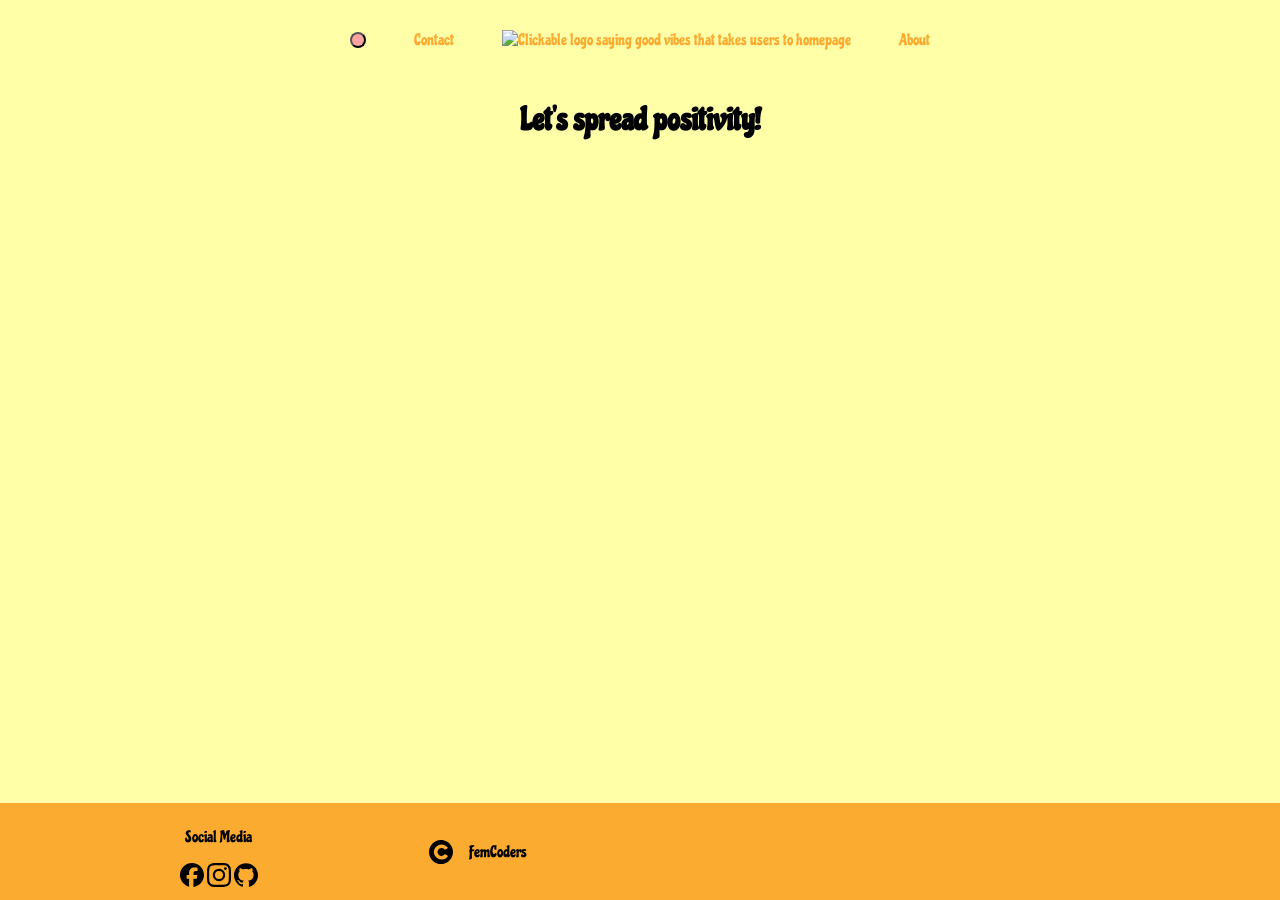
==== index.html @ 2268e283 "Merge pull request #24 from jenhangso/main Fix av sökvägar & footer/header" ====
<!DOCTYPE html>
<html lang="en">
<head>
    <meta charset="UTF-8">
    <meta name="viewport" content="width=device-width, initial-scale=1.0">
    <link rel="stylesheet" href="./style/main.css">
    <!-- <link rel="favicon" href="" type="image/"> -->
     <script src="./modules/api.js" type="module"></script>
     <script src="./modules/buttons.js" type="module"></script>
    <title>Good Vibes</title>
</head>
<body>
    <header>
        <nav class="desktop-nav">
            <button class="dark-mode"></button>
            <a href="./contact.html">Contact</a>
            <a href="./index.html"><img class="logo" src="./img/logo.png" alt="Clickable logo saying good vibes that takes users to homepage"></a>
            <a href="./about.html">About</a>
        </nav>
        
        <nav class="mobile-nav">
            <a href="./index.html"><img class="logo" src="./img/logo.png" alt="Clickable logo saying good vibes that takes users to homepage"></a>
            <button class="dark-mode"></button>
            <button class="dropdown-btn">
                <svg xmlns="http://www.w3.org/2000/svg" height="2rem" viewBox="0 -960 960 960" width="2rem" fill="#1f1f1f"><path d="M120-240v-80h720v80H120Zm0-200v-80h720v80H120Zm0-200v-80h720v80H120Z"/></svg>
            </button>

             <div class="dropdown-content">
                <a href="./about.html">About</a>
                <a href="./contact.html">Contact</a>
            </div>
        </nav>
    </header>

    <main>
        <h1>Let's spread positivity!</h1>
    </main>

    <footer>
        <section>
            <p>Social Media</p>
            <article id="foot-sec1">
                <svg role="img" viewBox="0 0 24 24" xmlns="http://www.w3.org/2000/svg" id="Facebook--Streamline-Simple-Icons" height="24" width="24">
                <desc>
                    Facebook Streamline Icon: https://streamlinehq.com
                </desc>
                <title>Facebook</title>
                <path d="M9.101 23.691v-7.98H6.627v-3.667h2.474v-1.58c0 -4.085 1.848 -5.978 5.858 -5.978 0.401 0 0.955 0.042 1.468 0.103a8.68 8.68 0 0 1 1.141 0.195v3.325a8.623 8.623 0 0 0 -0.653 -0.036 26.805 26.805 0 0 0 -0.733 -0.009c-0.707 0 -1.259 0.096 -1.675 0.309a1.686 1.686 0 0 0 -0.679 0.622c-0.258 0.42 -0.374 0.995 -0.374 1.752v1.297h3.919l-0.386 2.103 -0.287 1.564h-3.246v8.245C19.396 23.238 24 18.179 24 12.044c0 -6.627 -5.373 -12 -12 -12s-12 5.373 -12 12c0 5.628 3.874 10.35 9.101 11.647Z" fill="#000000" stroke-width="1"></path>
                </svg>

                <svg role="img" viewBox="0 0 24 24" xmlns="http://www.w3.org/2000/svg" id="Instagram--Streamline-Simple-Icons" height="24" width="24">
                <desc>
                    Instagram Streamline Icon: https://streamlinehq.com
                </desc>
                <title>Instagram</title>
                <path d="M7.0301 0.084c-1.2768 0.0602 -2.1487 0.264 -2.911 0.5634 -0.7888 0.3075 -1.4575 0.72 -2.1228 1.3877 -0.6652 0.6677 -1.075 1.3368 -1.3802 2.127 -0.2954 0.7638 -0.4956 1.6365 -0.552 2.914 -0.0564 1.2775 -0.0689 1.6882 -0.0626 4.947 0.0062 3.2586 0.0206 3.6671 0.0825 4.9473 0.061 1.2765 0.264 2.1482 0.5635 2.9107 0.308 0.7889 0.72 1.4573 1.388 2.1228 0.6679 0.6655 1.3365 1.0743 2.1285 1.38 0.7632 0.295 1.6361 0.4961 2.9134 0.552 1.2773 0.056 1.6884 0.069 4.9462 0.0627 3.2578 -0.0062 3.668 -0.0207 4.9478 -0.0814 1.28 -0.0607 2.147 -0.2652 2.9098 -0.5633 0.7889 -0.3086 1.4578 -0.72 2.1228 -1.3881 0.665 -0.6682 1.0745 -1.3378 1.3795 -2.1284 0.2957 -0.7632 0.4966 -1.636 0.552 -2.9124 0.056 -1.2809 0.0692 -1.6898 0.063 -4.948 -0.0063 -3.2583 -0.021 -3.6668 -0.0817 -4.9465 -0.0607 -1.2797 -0.264 -2.1487 -0.5633 -2.9117 -0.3084 -0.7889 -0.72 -1.4568 -1.3876 -2.1228C21.2982 1.33 20.628 0.9208 19.8378 0.6165 19.074 0.321 18.2017 0.1197 16.9244 0.0645 15.6471 0.0093 15.236 -0.005 11.977 0.0014 8.718 0.0076 8.31 0.0215 7.0301 0.0839m0.1402 21.6932c-1.17 -0.0509 -1.8053 -0.2453 -2.2287 -0.408 -0.5606 -0.216 -0.96 -0.4771 -1.3819 -0.895 -0.422 -0.4178 -0.6811 -0.8186 -0.9 -1.378 -0.1644 -0.4234 -0.3624 -1.058 -0.4171 -2.228 -0.0595 -1.2645 -0.072 -1.6442 -0.079 -4.848 -0.007 -3.2037 0.0053 -3.583 0.0607 -4.848 0.05 -1.169 0.2456 -1.805 0.408 -2.2282 0.216 -0.5613 0.4762 -0.96 0.895 -1.3816 0.4188 -0.4217 0.8184 -0.6814 1.3783 -0.9003 0.423 -0.1651 1.0575 -0.3614 2.227 -0.4171 1.2655 -0.06 1.6447 -0.072 4.848 -0.079 3.2033 -0.007 3.5835 0.005 4.8495 0.0608 1.169 0.0508 1.8053 0.2445 2.228 0.408 0.5608 0.216 0.96 0.4754 1.3816 0.895 0.4217 0.4194 0.6816 0.8176 0.9005 1.3787 0.1653 0.4217 0.3617 1.056 0.4169 2.2263 0.0602 1.2655 0.0739 1.645 0.0796 4.848 0.0058 3.203 -0.0055 3.5834 -0.061 4.848 -0.051 1.17 -0.245 1.8055 -0.408 2.2294 -0.216 0.5604 -0.4763 0.96 -0.8954 1.3814 -0.419 0.4215 -0.8181 0.6811 -1.3783 0.9 -0.4224 0.1649 -1.0577 0.3617 -2.2262 0.4174 -1.2656 0.0595 -1.6448 0.072 -4.8493 0.079 -3.2045 0.007 -3.5825 -0.006 -4.848 -0.0608M16.953 5.5864A1.44 1.44 0 1 0 18.39 4.144a1.44 1.44 0 0 0 -1.437 1.4424M5.8385 12.012c0.0067 3.4032 2.7706 6.1557 6.173 6.1493 3.4026 -0.0065 6.157 -2.7701 6.1506 -6.1733 -0.0065 -3.4032 -2.771 -6.1565 -6.174 -6.1498 -3.403 0.0067 -6.156 2.771 -6.1496 6.1738M8 12.0077a4 4 0 1 1 4.008 3.9921A3.9996 3.9996 0 0 1 8 12.0077" fill="#000000" stroke-width="1"></path>
                </svg>

                <svg role="img" viewBox="0 0 24 24" xmlns="http://www.w3.org/2000/svg" id="Github--Streamline-Simple-Icons" height="24" width="24">
                <desc>
                    Github Streamline Icon: https://streamlinehq.com
                </desc>
                <title>GitHub</title>
                <path d="M12 0.297c-6.63 0 -12 5.373 -12 12 0 5.303 3.438 9.8 8.205 11.385 0.6 0.113 0.82 -0.258 0.82 -0.577 0 -0.285 -0.01 -1.04 -0.015 -2.04 -3.338 0.724 -4.042 -1.61 -4.042 -1.61C4.422 18.07 3.633 17.7 3.633 17.7c-1.087 -0.744 0.084 -0.729 0.084 -0.729 1.205 0.084 1.838 1.236 1.838 1.236 1.07 1.835 2.809 1.305 3.495 0.998 0.108 -0.776 0.417 -1.305 0.76 -1.605 -2.665 -0.3 -5.466 -1.332 -5.466 -5.93 0 -1.31 0.465 -2.38 1.235 -3.22 -0.135 -0.303 -0.54 -1.523 0.105 -3.176 0 0 1.005 -0.322 3.3 1.23 0.96 -0.267 1.98 -0.399 3 -0.405 1.02 0.006 2.04 0.138 3 0.405 2.28 -1.552 3.285 -1.23 3.285 -1.23 0.645 1.653 0.24 2.873 0.12 3.176 0.765 0.84 1.23 1.91 1.23 3.22 0 4.61 -2.805 5.625 -5.475 5.92 0.42 0.36 0.81 1.096 0.81 2.22 0 1.606 -0.015 2.896 -0.015 3.286 0 0.315 0.21 0.69 0.825 0.57C20.565 22.092 24 17.592 24 12.297c0 -6.627 -5.373 -12 -12 -12" fill="#000000" stroke-width="1"></path>
                </svg>
            </article>
        </section>

        <section id="foot-sec2">
            <svg role="img" viewBox="0 0 24 24" xmlns="http://www.w3.org/2000/svg" id="Coursera--Streamline-Simple-Icons" height="24" width="24">
            <desc>
                Coursera Streamline Icon: https://streamlinehq.com
            </desc>
            <title>Coursera</title>
            <path d="M11.374 23.977c-4.183 -0.21 -8.006 -2.626 -9.959 -6.347 -2.097 -3.858 -1.871 -8.864 0.732 -12.454C4.748 1.338 9.497 -0.698 14.281 0.23c4.583 0.857 8.351 4.494 9.358 8.911 1.122 4.344 -0.423 9.173 -3.925 12.04 -2.289 1.953 -5.295 2.956 -8.34 2.797zm7.705 -8.05a588.737 588.737 0 0 0 -3.171 -1.887c-0.903 1.483 -2.885 2.248 -4.57 1.665 -2.024 -0.639 -3.394 -2.987 -2.488 -5.134 0.801 -2.009 2.79 -2.707 4.357 -2.464a4.19 4.19 0 0 1 2.623 1.669c1.077 -0.631 2.128 -1.218 3.173 -1.855 -2.03 -3.118 -6.151 -4.294 -9.656 -2.754 -3.13 1.423 -4.89 4.68 -4.388 7.919 0.54 3.598 3.73 6.486 7.716 6.404a7.664 7.664 0 0 0 6.404 -3.563z" fill="#000000" stroke-width="1"></path>
            </svg>
            <p>FemCoders</p>
        </section>
        <section id="foot-sec3">

        </section>
    </footer>
</body>
</html>
---- style/main.css ----
@import url('https://fonts.googleapis.com/css2?family=Chicle&display=swap');

:root {
  --primary-bg: #fcf6bd;
  --secondary: #ff99c8;
  --white: #fffef1;
  --peach: #fcab31;
}

body {
    margin: 0;
    padding: 0;
    display: flex;
    flex-direction: column;
    background-color: #ffffa8;
    color: black;
    min-height: 100vh;
    font-family: chicle;
    text-align: center;
}

header {
    padding: 0.5rem;
    display: flex;
    flex-direction: row;
    height: 3rem;
}

main {
    flex: 1;
}

.logo {
    width: 16rem;
}

/* Navigation Bar */
.desktop-nav {
    display: none;
}

a {
    text-decoration: none;
    color: var(--peach);
}

/* Dropdown menu */
.mobile-nav {
    width: 100%;
    display: flex;
    flex-direction: row;
    justify-content: space-between;
    align-items: center;
    position: relative;
}

.dropdown-btn {
    background: none;
    border: none;
    display: flex;
    align-items: center;
}

.dropdown-content {
    display: none;
    position: absolute;
    right: 0;
    top: 100%;
    min-width: 6rem;
    gap: 0.5rem;
    padding: 0.5rem;
    background-color: var(--white);
    z-index: 1000;
}

.dropdown-content.active {
    display: flex !important;
    flex-direction: column;
    align-items: center;
}

/* Main title */
.page-title {
    margin: 0;
    display: flex;
    align-self: center;
}

/* Footer */
footer {
    padding: 0.5rem;
    background-color: var(--peach);
    display: grid;
    grid-template-columns: 1fr 1fr 1fr;
}

#foot-sec2 {
    display: flex;
    flex-direction: row;
    align-items: center;
    gap: 1rem;
}

/* bara la style för att se var darkmode knappen ska vara */
.dark-mode {
    background-color: rgb(255, 162, 162);
    width: 1rem;
    height: 1rem;
    border-radius: 2rem;
}






/* Breakpoint tablet */
@media (min-width: 768px) {




    
}


/* Breakpoint desktop */
@media (min-width: 1024px) {
    header {
        justify-content: center;
        padding: 1rem;
    }

    .logo {
        width: 25rem;
    }

    .desktop-nav {
        width: 100%;
        display: flex;
        flex-direction: row;
        justify-content: center;
        align-items: center;
        gap: 3rem;
    }

    .desktop-nav a:hover {
        font-size: 1.2rem;
        color: var(--secondary);
    }

    .mobile-nav {
        display: none !important;
    }
}
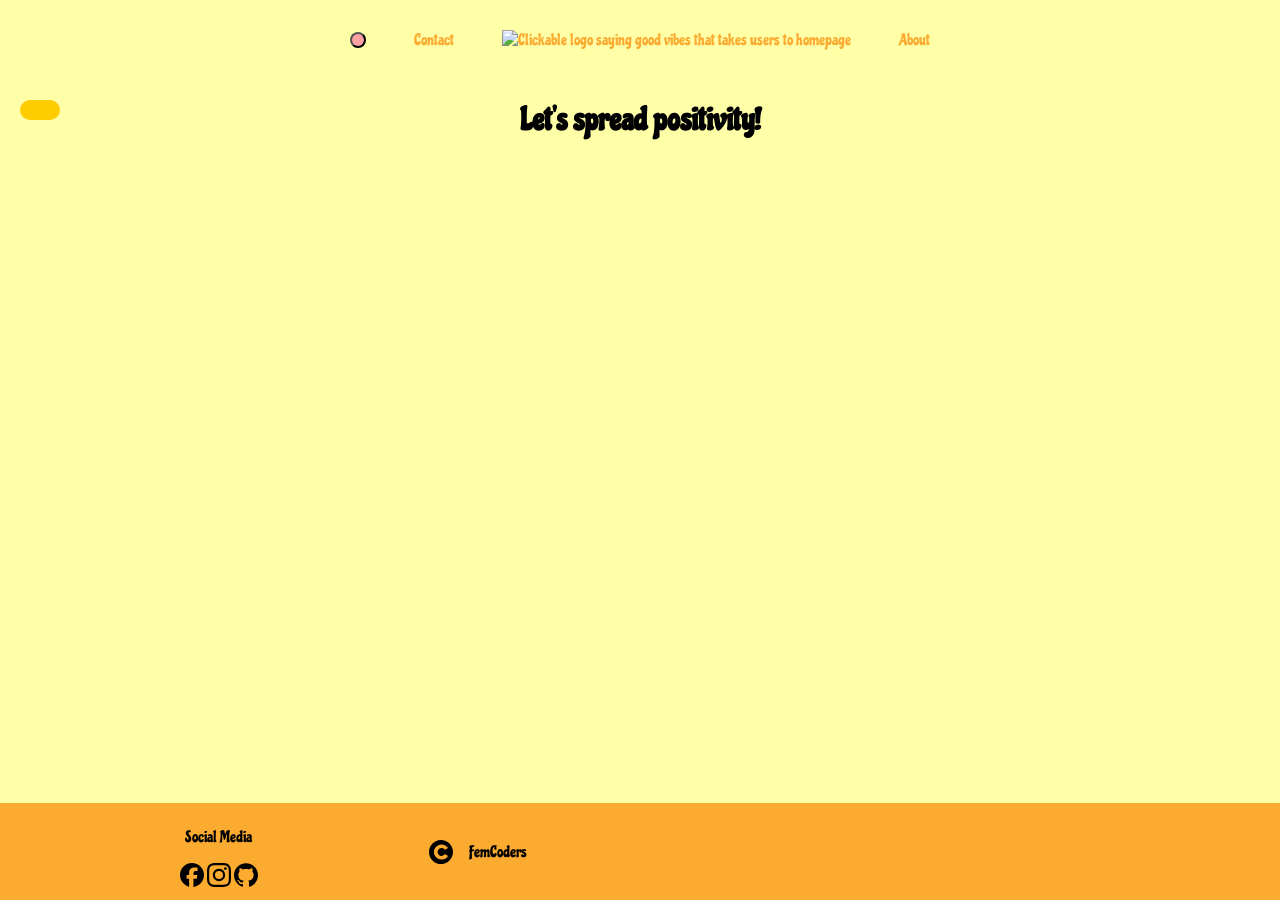
==== commit b868e11e: "Merge branch 'main' into mainpage-knapp-för-att-öppna-card-där-man-skriver-in-text-input" ====
--- a/index.html
+++ b/index.html
@@ -34,6 +34,15 @@
 
     <main>
         <h1>Let's spread positivity!</h1>
+        <button id="openCard" class="left-btn"></button>
+    <div id="card" class="hidden">
+    <form id="msgForm">
+        <input type="text" id="messageInput" placeholder="Write something positive..." required>
+        <button type="submit">Send</button>
+    </form>
+    </div>
+
+    <section id="messages"></section>
     </main>
 
     <footer>
@@ -80,5 +89,6 @@
 
         </section>
     </footer>
+     <script src="./modules/api.js" type="module"></script>
 </body>
 </html>
--- a/style/main.css
+++ b/style/main.css
@@ -86,6 +86,54 @@
     align-self: center;
 }
 
+/* vänster-knapp */
+.left-btn {
+    position: fixed;
+    top: 100px;  
+    left: 20px; 
+    padding: 10px 20px;
+    border-radius: 10px;
+    background-color: #ffcc00;
+    border: none;
+    cursor: pointer;
+    font-weight: bold;
+}
+
+/* card/formulär */
+#card {
+    position: fixed;
+    top: 150px; /* precis under knappen */
+    left: 20px;
+    background-color: white;
+    padding: 15px;
+    border-radius: 10px;
+    box-shadow: 0 4px 8px rgba(0,0,0,0.2);
+    width: 250px;
+}
+
+.hidden {
+    display: none;
+}
+
+#card input {
+    width: 100%;
+    padding: 8px;
+    margin-bottom: 10px;
+    padding-left: 10px;
+    border-radius: 3px;
+    border: 1px solid #ccc;
+}
+
+#card button {
+    width: 100%;
+    padding: 8px;
+    background-color: #1f8ef1;
+    color: white;
+    border: none;
+    border-radius: 5px;
+    cursor: pointer;
+}
+
 /* Footer */
 footer {
     padding: 0.5rem;
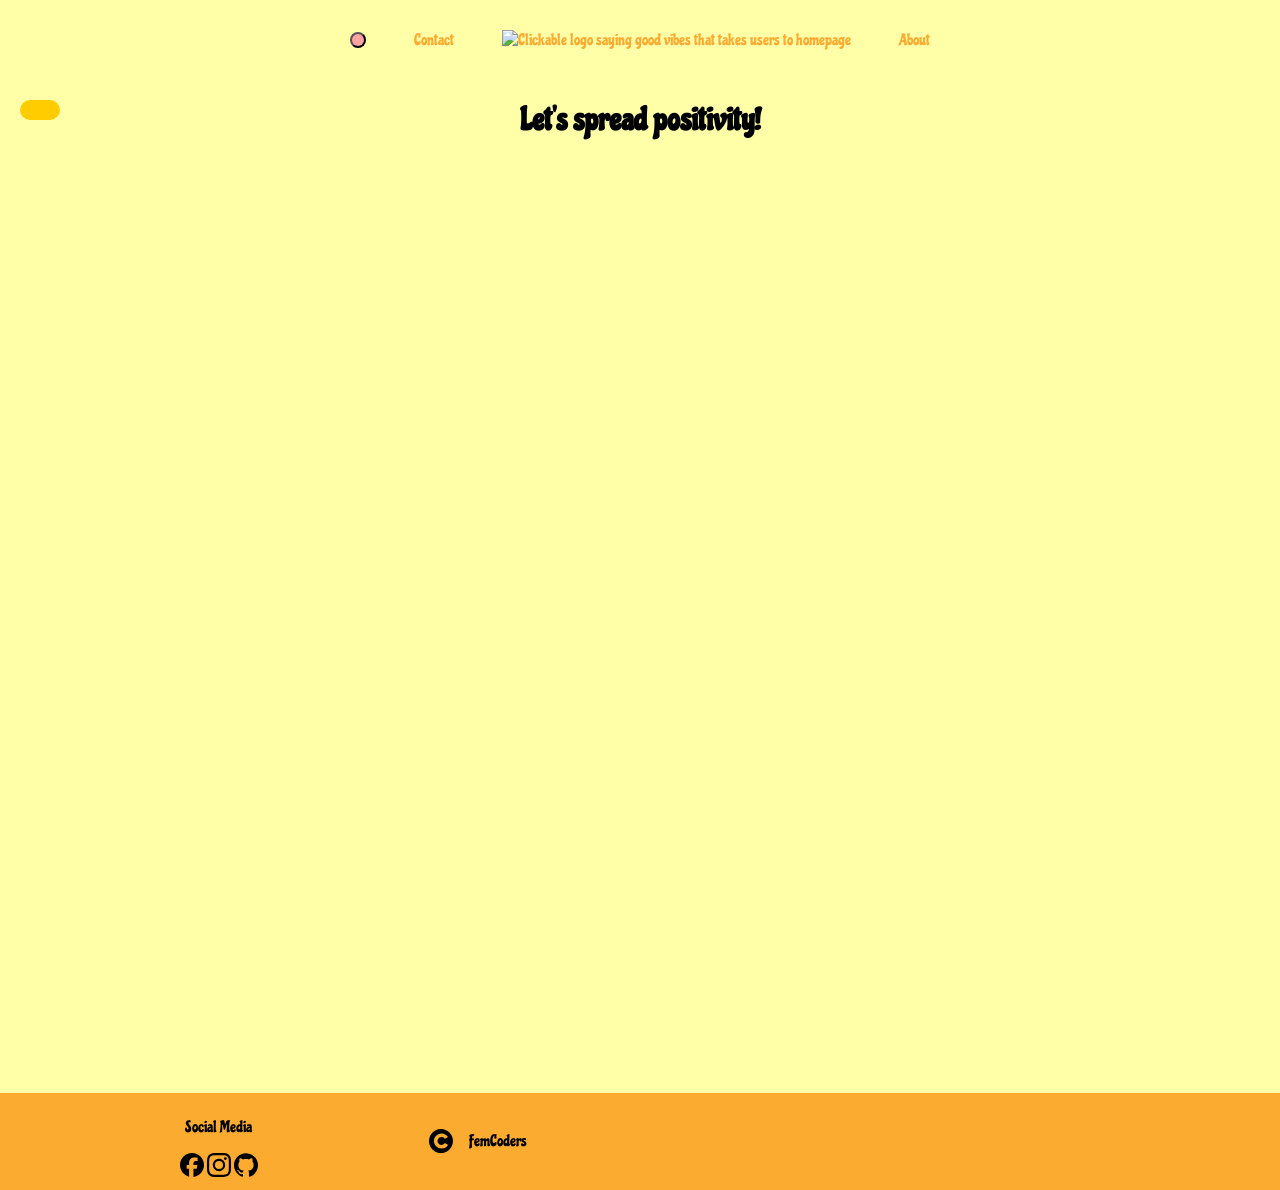
==== commit 9fd77174: "Merge pull request #27 from jenhangso/jennys-code Display av meddelande" ====
--- a/index.html
+++ b/index.html
@@ -4,6 +4,7 @@
     <meta charset="UTF-8">
     <meta name="viewport" content="width=device-width, initial-scale=1.0">
     <link rel="stylesheet" href="./style/main.css">
+    <link rel="stylesheet" href="./style/home.css">
     <!-- <link rel="favicon" href="" type="image/"> -->
      <script src="./modules/api.js" type="module"></script>
      <script src="./modules/buttons.js" type="module"></script>
@@ -12,7 +13,7 @@
 <body>
     <header>
         <nav class="desktop-nav">
-            <button class="dark-mode"></button>
+            <button class="dark-mode" aria-label="Button to toggle dark-mode"></button>
             <a href="./contact.html">Contact</a>
             <a href="./index.html"><img class="logo" src="./img/logo.png" alt="Clickable logo saying good vibes that takes users to homepage"></a>
             <a href="./about.html">About</a>
@@ -35,12 +36,15 @@
     <main>
         <h1>Let's spread positivity!</h1>
         <button id="openCard" class="left-btn"></button>
-    <div id="card" class="hidden">
-    <form id="msgForm">
-        <input type="text" id="messageInput" placeholder="Write something positive..." required>
-        <button type="submit">Send</button>
-    </form>
-    </div>
+
+        <div id="card" class="hidden">
+        <form id="msgForm">
+            <input type="text" id="messageInput" maxlength="120" placeholder="Write something positive..." required>
+            <button type="submit">Send</button>
+        </form>
+        </div>
+
+    <section id="messages-display"></section>
 
     <section id="messages"></section>
     </main>
--- a/style/main.css
+++ b/style/main.css
@@ -109,6 +109,7 @@
     border-radius: 10px;
     box-shadow: 0 4px 8px rgba(0,0,0,0.2);
     width: 250px;
+    z-index: 1000;
 }
 
 .hidden {
@@ -132,6 +133,7 @@
     border: none;
     border-radius: 5px;
     cursor: pointer;
+    z-index: 1000;
 }
 
 /* Footer */
--- a/style/home.css
+++ b/style/home.css
@@ -0,0 +1,96 @@
+#messages-display {
+    display: flex;
+    flex-wrap: wrap;
+    gap: 1rem;
+    padding: 1rem;
+    justify-content: center;
+    min-height: 100dvh;
+    justify-content: center; 
+    align-items: flex-start;
+}
+
+.post-it {
+    background-color: #fcd7ff;
+    width: calc(50% - 0.5rem);
+    aspect-ratio: 1/1;
+
+    padding: 1rem;
+    position: relative;
+    display: flex;
+    align-items: center;
+    justify-content: center;
+    box-shadow: 0.2rem 0.2rem 0.5rem rgba(0, 0, 0, 0.1);
+    transform: rotate(-1.5deg);
+    font-size: 0.9rem;
+    word-break: break-word;
+    overflow: hidden;
+    padding-bottom: 1.5rem;
+}
+
+.post-it::after {
+    content: "";
+    position: absolute;
+    bottom: 0;
+    right: 0;
+    width: 1.5rem;
+    height: 1.5rem;
+    background: linear-gradient(135deg, transparent 50%, rgba(0, 0, 0, 0.08) 50%, rgba(0, 0, 0, 0.15) 100%);
+}
+
+@keyframes pop-in {
+    0% { 
+        transform: scale(0) rotate(0deg); 
+        opacity: 0; 
+    }
+    70% { 
+        transform: scale(1.1) rotate(-2deg);
+    }
+    100% { 
+        transform: scale(1) rotate(-1.5deg); 
+        opacity: 1; 
+    }
+}
+
+.post-it.new-post {
+    animation: pop-in 1s cubic-bezier(0.175, 0.885, 0.32, 1.275) forwards;
+}
+
+.time-stamp {
+    position: absolute;
+    bottom: 0.5rem;
+    left: 0.8rem;
+    font-size: 0.7rem;
+    color: rgba(0, 0, 0, 0.4);
+    font-family: sans-serif;
+}
+
+.like-btn {
+    position: absolute;
+    bottom: 8px;
+    right: 10px;
+    background: white;
+    border: 1px solid #ddd;
+    border-radius: 20px;
+    padding: 2px 8px;
+    font-size: 0.8rem;
+    cursor: pointer;
+    transition: transform 0.1s;
+    box-shadow: 0 2px 4px rgba(0,0,0,0.1);
+}
+
+.like-btn:active {
+    transform: scale(1.3);
+}
+
+.like-btn span {
+    font-weight: bold;
+    margin-left: 0.2rem;
+}
+
+/* Breakpoint desktop */
+@media (min-width: 1024px) {
+    .post-it {
+        width: 12rem;
+        font-size: 1.1rem;
+    }
+}
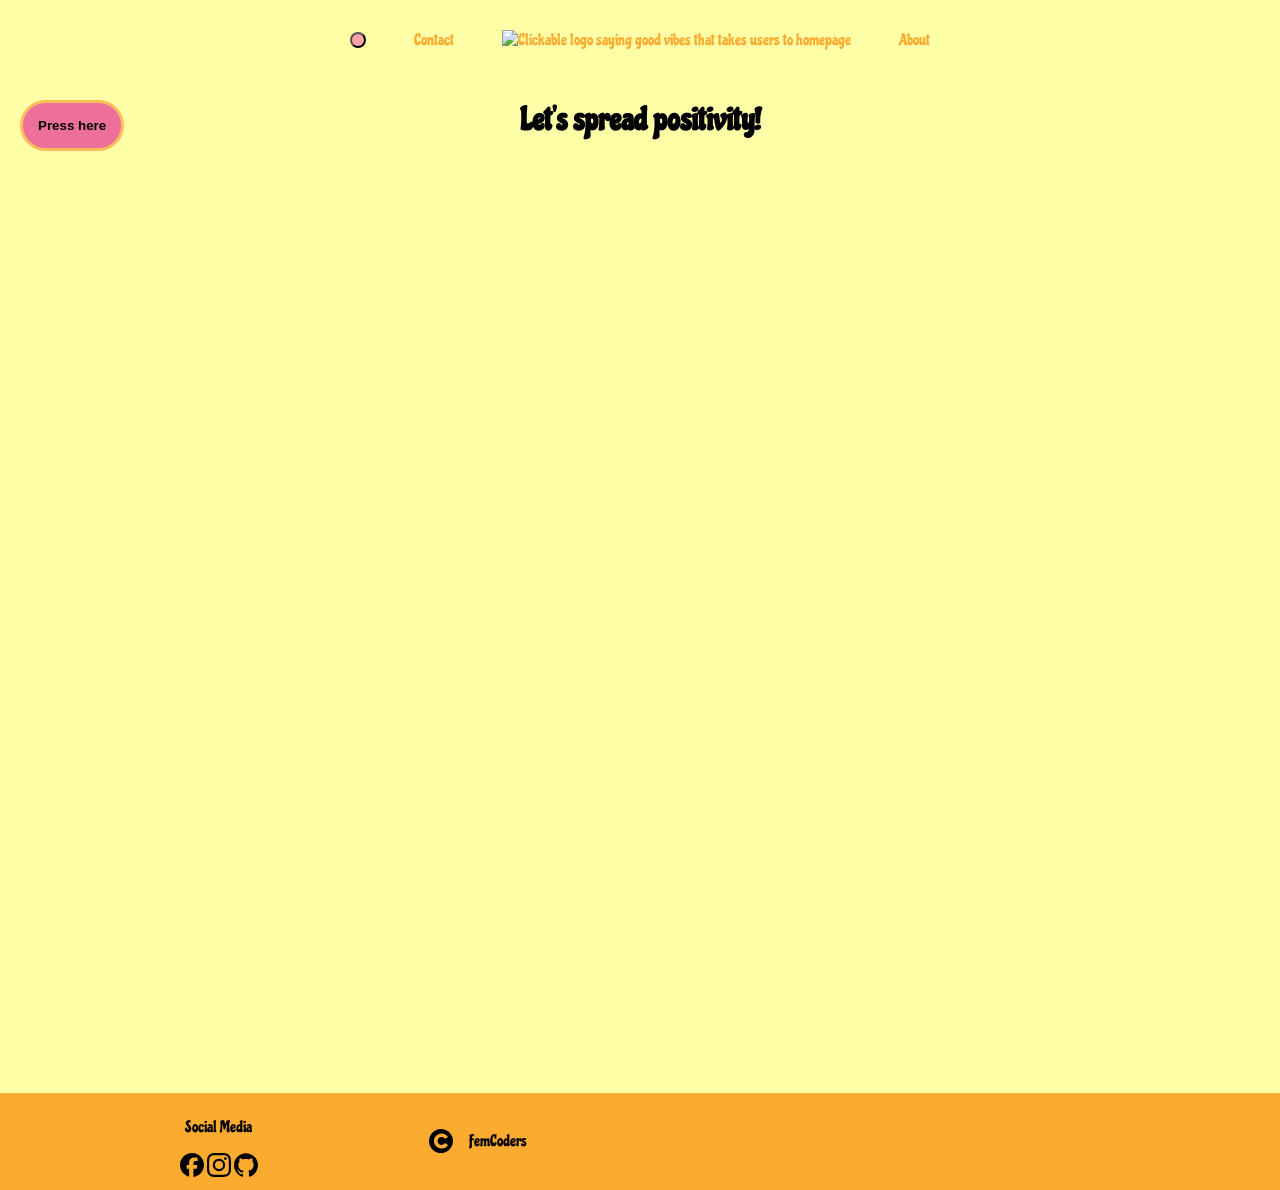
==== commit b2daaa6a: "html, css & js för guidelines card" ====
--- a/index.html
+++ b/index.html
@@ -1,98 +1,218 @@
-<!DOCTYPE html>
+<!doctype html>
 <html lang="en">
-<head>
-    <meta charset="UTF-8">
-    <meta name="viewport" content="width=device-width, initial-scale=1.0">
-    <link rel="stylesheet" href="./style/main.css">
-    <link rel="stylesheet" href="./style/home.css">
+  <head>
+    <meta charset="UTF-8" />
+    <meta name="viewport" content="width=device-width, initial-scale=1.0" />
+    <link rel="stylesheet" href="./style/main.css" />
+    <link rel="stylesheet" href="./style/home.css" />
     <!-- <link rel="favicon" href="" type="image/"> -->
-     <script src="./modules/api.js" type="module"></script>
-     <script src="./modules/buttons.js" type="module"></script>
+    <script src="./modules/api.js" type="module"></script>
+    <script src="./modules/buttons.js" type="module"></script>
     <title>Good Vibes</title>
-</head>
-<body>
+  </head>
+  <body>
     <header>
-        <nav class="desktop-nav">
-            <button class="dark-mode" aria-label="Button to toggle dark-mode"></button>
-            <a href="./contact.html">Contact</a>
-            <a href="./index.html"><img class="logo" src="./img/logo.png" alt="Clickable logo saying good vibes that takes users to homepage"></a>
-            <a href="./about.html">About</a>
-        </nav>
-        
-        <nav class="mobile-nav">
-            <a href="./index.html"><img class="logo" src="./img/logo.png" alt="Clickable logo saying good vibes that takes users to homepage"></a>
-            <button class="dark-mode"></button>
-            <button class="dropdown-btn">
-                <svg xmlns="http://www.w3.org/2000/svg" height="2rem" viewBox="0 -960 960 960" width="2rem" fill="#1f1f1f"><path d="M120-240v-80h720v80H120Zm0-200v-80h720v80H120Zm0-200v-80h720v80H120Z"/></svg>
-            </button>
-
-             <div class="dropdown-content">
-                <a href="./about.html">About</a>
-                <a href="./contact.html">Contact</a>
-            </div>
-        </nav>
+      <nav class="desktop-nav">
+        <button
+          class="dark-mode"
+          aria-label="Button to toggle dark-mode"
+        ></button>
+        <a href="./contact.html">Contact</a>
+        <a href="./index.html"
+          ><img
+            class="logo"
+            src="./img/logo.png"
+            alt="Clickable logo saying good vibes that takes users to homepage"
+        /></a>
+        <a href="./about.html">About</a>
+      </nav>
+
+      <nav class="mobile-nav">
+        <a href="./index.html"
+          ><img
+            class="logo"
+            src="./img/logo.png"
+            alt="Clickable logo saying good vibes that takes users to homepage"
+        /></a>
+        <button
+          type="button"
+          class="dark-mode"
+          aria-label="Button to toggle dark-mode"
+        ></button>
+        <button
+          type="button"
+          class="dropdown-btn"
+          aria-label="Toggle navigation menu"
+        >
+          <svg
+            xmlns="http://www.w3.org/2000/svg"
+            height="2rem"
+            viewBox="0 -960 960 960"
+            width="2rem"
+            fill="#1f1f1f"
+          >
+            <path
+              d="M120-240v-80h720v80H120Zm0-200v-80h720v80H120Zm0-200v-80h720v80H120Z"
+            />
+          </svg>
+        </button>
+
+        <div class="dropdown-content">
+          <a href="./about.html">About</a>
+          <a href="./contact.html">Contact</a>
+        </div>
+      </nav>
     </header>
 
     <main>
-        <h1>Let's spread positivity!</h1>
-        <button id="openCard" class="left-btn"></button>
-
-        <div id="card" class="hidden">
+      <h1>Let's spread positivity!</h1>
+      <button id="openCard" class="left-btn">Press here</button>
+
+      <div id="card" class="hidden">
         <form id="msgForm">
-            <input type="text" id="messageInput" maxlength="120" placeholder="Write something positive..." required>
-            <button type="submit">Send</button>
+          <h2>Put a smile on someone´s face!</h2>
+          <p>Message:</p>
+          <input
+            type="text"
+            id="messageInput"
+            maxlength="120"
+            placeholder="Write something positive..."
+            required
+          />
+          <button type="submit">Send</button>
         </form>
-        </div>
-
-    <section id="messages-display"></section>
-
-    <section id="messages"></section>
+        <div id="gifSearchSection">
+          <input
+            type="text"
+            id="gifSearchInput"
+            placeholder="Search for GIFs (e.g., cat, dog, happy)..."
+          />
+          <button id="searchGifBtn">Search GIFs</button>
+          <div id="gifResults"></div>
+          <div id="selectedGifPreview"></div>
+        </div>
+      </div>
+
+      <div id="guidelines" class="card hidden">
+        <h2>Rules and Guidelines</h2>
+        <button id="closeBtn">X</button>
+        <div id="rules-1">
+          <h3>🤝 Respect & tone</h3>
+          <p>Be respectful – no personal attacks, harassment or threats.</p>
+          <p>Avoid discriminatory language (racism, sexism, etc.).</p>
+        </div>
+
+        <div id="rules-2">
+          <h3>🧠 Relevance & quality</h3>
+          <p>Stick to the topic of the thread.</p>
+          <p>Avoid spam, advertising, or repeated posts.</p>
+          <p>Contribute something valuable (question, answer, insight).</p>
+        </div>
+
+        <div id="rules-3">
+          <h3>📢 Contents</h3>
+          <p>No illegal or harmful information.</p>
+          <p>No disinformation or deliberately misleading content.</p>
+        </div>
+
+        <div id="rules-4">
+          <h3>🔐 Privacy</h3>
+          <p>
+            Don't share other people's personal information without permission.
+          </p>
+          <p>Don't post private conversations publicly.</p>
+        </div>
+
+        <div id="rules-5">
+          <h3>⚖️ Responsibility</h3>
+          <p>Users are responsible for what they write.</p>
+          <p>Violation of rules may result in a warning or suspension.</p>
+        </div>
+      </div>
+
+      <section id="messages-display"></section>
+
+      <section id="messages"></section>
     </main>
 
     <footer>
-        <section>
-            <p>Social Media</p>
-            <article id="foot-sec1">
-                <svg role="img" viewBox="0 0 24 24" xmlns="http://www.w3.org/2000/svg" id="Facebook--Streamline-Simple-Icons" height="24" width="24">
-                <desc>
-                    Facebook Streamline Icon: https://streamlinehq.com
-                </desc>
-                <title>Facebook</title>
-                <path d="M9.101 23.691v-7.98H6.627v-3.667h2.474v-1.58c0 -4.085 1.848 -5.978 5.858 -5.978 0.401 0 0.955 0.042 1.468 0.103a8.68 8.68 0 0 1 1.141 0.195v3.325a8.623 8.623 0 0 0 -0.653 -0.036 26.805 26.805 0 0 0 -0.733 -0.009c-0.707 0 -1.259 0.096 -1.675 0.309a1.686 1.686 0 0 0 -0.679 0.622c-0.258 0.42 -0.374 0.995 -0.374 1.752v1.297h3.919l-0.386 2.103 -0.287 1.564h-3.246v8.245C19.396 23.238 24 18.179 24 12.044c0 -6.627 -5.373 -12 -12 -12s-12 5.373 -12 12c0 5.628 3.874 10.35 9.101 11.647Z" fill="#000000" stroke-width="1"></path>
-                </svg>
-
-                <svg role="img" viewBox="0 0 24 24" xmlns="http://www.w3.org/2000/svg" id="Instagram--Streamline-Simple-Icons" height="24" width="24">
-                <desc>
-                    Instagram Streamline Icon: https://streamlinehq.com
-                </desc>
-                <title>Instagram</title>
-                <path d="M7.0301 0.084c-1.2768 0.0602 -2.1487 0.264 -2.911 0.5634 -0.7888 0.3075 -1.4575 0.72 -2.1228 1.3877 -0.6652 0.6677 -1.075 1.3368 -1.3802 2.127 -0.2954 0.7638 -0.4956 1.6365 -0.552 2.914 -0.0564 1.2775 -0.0689 1.6882 -0.0626 4.947 0.0062 3.2586 0.0206 3.6671 0.0825 4.9473 0.061 1.2765 0.264 2.1482 0.5635 2.9107 0.308 0.7889 0.72 1.4573 1.388 2.1228 0.6679 0.6655 1.3365 1.0743 2.1285 1.38 0.7632 0.295 1.6361 0.4961 2.9134 0.552 1.2773 0.056 1.6884 0.069 4.9462 0.0627 3.2578 -0.0062 3.668 -0.0207 4.9478 -0.0814 1.28 -0.0607 2.147 -0.2652 2.9098 -0.5633 0.7889 -0.3086 1.4578 -0.72 2.1228 -1.3881 0.665 -0.6682 1.0745 -1.3378 1.3795 -2.1284 0.2957 -0.7632 0.4966 -1.636 0.552 -2.9124 0.056 -1.2809 0.0692 -1.6898 0.063 -4.948 -0.0063 -3.2583 -0.021 -3.6668 -0.0817 -4.9465 -0.0607 -1.2797 -0.264 -2.1487 -0.5633 -2.9117 -0.3084 -0.7889 -0.72 -1.4568 -1.3876 -2.1228C21.2982 1.33 20.628 0.9208 19.8378 0.6165 19.074 0.321 18.2017 0.1197 16.9244 0.0645 15.6471 0.0093 15.236 -0.005 11.977 0.0014 8.718 0.0076 8.31 0.0215 7.0301 0.0839m0.1402 21.6932c-1.17 -0.0509 -1.8053 -0.2453 -2.2287 -0.408 -0.5606 -0.216 -0.96 -0.4771 -1.3819 -0.895 -0.422 -0.4178 -0.6811 -0.8186 -0.9 -1.378 -0.1644 -0.4234 -0.3624 -1.058 -0.4171 -2.228 -0.0595 -1.2645 -0.072 -1.6442 -0.079 -4.848 -0.007 -3.2037 0.0053 -3.583 0.0607 -4.848 0.05 -1.169 0.2456 -1.805 0.408 -2.2282 0.216 -0.5613 0.4762 -0.96 0.895 -1.3816 0.4188 -0.4217 0.8184 -0.6814 1.3783 -0.9003 0.423 -0.1651 1.0575 -0.3614 2.227 -0.4171 1.2655 -0.06 1.6447 -0.072 4.848 -0.079 3.2033 -0.007 3.5835 0.005 4.8495 0.0608 1.169 0.0508 1.8053 0.2445 2.228 0.408 0.5608 0.216 0.96 0.4754 1.3816 0.895 0.4217 0.4194 0.6816 0.8176 0.9005 1.3787 0.1653 0.4217 0.3617 1.056 0.4169 2.2263 0.0602 1.2655 0.0739 1.645 0.0796 4.848 0.0058 3.203 -0.0055 3.5834 -0.061 4.848 -0.051 1.17 -0.245 1.8055 -0.408 2.2294 -0.216 0.5604 -0.4763 0.96 -0.8954 1.3814 -0.419 0.4215 -0.8181 0.6811 -1.3783 0.9 -0.4224 0.1649 -1.0577 0.3617 -2.2262 0.4174 -1.2656 0.0595 -1.6448 0.072 -4.8493 0.079 -3.2045 0.007 -3.5825 -0.006 -4.848 -0.0608M16.953 5.5864A1.44 1.44 0 1 0 18.39 4.144a1.44 1.44 0 0 0 -1.437 1.4424M5.8385 12.012c0.0067 3.4032 2.7706 6.1557 6.173 6.1493 3.4026 -0.0065 6.157 -2.7701 6.1506 -6.1733 -0.0065 -3.4032 -2.771 -6.1565 -6.174 -6.1498 -3.403 0.0067 -6.156 2.771 -6.1496 6.1738M8 12.0077a4 4 0 1 1 4.008 3.9921A3.9996 3.9996 0 0 1 8 12.0077" fill="#000000" stroke-width="1"></path>
-                </svg>
-
-                <svg role="img" viewBox="0 0 24 24" xmlns="http://www.w3.org/2000/svg" id="Github--Streamline-Simple-Icons" height="24" width="24">
-                <desc>
-                    Github Streamline Icon: https://streamlinehq.com
-                </desc>
-                <title>GitHub</title>
-                <path d="M12 0.297c-6.63 0 -12 5.373 -12 12 0 5.303 3.438 9.8 8.205 11.385 0.6 0.113 0.82 -0.258 0.82 -0.577 0 -0.285 -0.01 -1.04 -0.015 -2.04 -3.338 0.724 -4.042 -1.61 -4.042 -1.61C4.422 18.07 3.633 17.7 3.633 17.7c-1.087 -0.744 0.084 -0.729 0.084 -0.729 1.205 0.084 1.838 1.236 1.838 1.236 1.07 1.835 2.809 1.305 3.495 0.998 0.108 -0.776 0.417 -1.305 0.76 -1.605 -2.665 -0.3 -5.466 -1.332 -5.466 -5.93 0 -1.31 0.465 -2.38 1.235 -3.22 -0.135 -0.303 -0.54 -1.523 0.105 -3.176 0 0 1.005 -0.322 3.3 1.23 0.96 -0.267 1.98 -0.399 3 -0.405 1.02 0.006 2.04 0.138 3 0.405 2.28 -1.552 3.285 -1.23 3.285 -1.23 0.645 1.653 0.24 2.873 0.12 3.176 0.765 0.84 1.23 1.91 1.23 3.22 0 4.61 -2.805 5.625 -5.475 5.92 0.42 0.36 0.81 1.096 0.81 2.22 0 1.606 -0.015 2.896 -0.015 3.286 0 0.315 0.21 0.69 0.825 0.57C20.565 22.092 24 17.592 24 12.297c0 -6.627 -5.373 -12 -12 -12" fill="#000000" stroke-width="1"></path>
-                </svg>
-            </article>
-        </section>
-
-        <section id="foot-sec2">
-            <svg role="img" viewBox="0 0 24 24" xmlns="http://www.w3.org/2000/svg" id="Coursera--Streamline-Simple-Icons" height="24" width="24">
-            <desc>
-                Coursera Streamline Icon: https://streamlinehq.com
-            </desc>
-            <title>Coursera</title>
-            <path d="M11.374 23.977c-4.183 -0.21 -8.006 -2.626 -9.959 -6.347 -2.097 -3.858 -1.871 -8.864 0.732 -12.454C4.748 1.338 9.497 -0.698 14.281 0.23c4.583 0.857 8.351 4.494 9.358 8.911 1.122 4.344 -0.423 9.173 -3.925 12.04 -2.289 1.953 -5.295 2.956 -8.34 2.797zm7.705 -8.05a588.737 588.737 0 0 0 -3.171 -1.887c-0.903 1.483 -2.885 2.248 -4.57 1.665 -2.024 -0.639 -3.394 -2.987 -2.488 -5.134 0.801 -2.009 2.79 -2.707 4.357 -2.464a4.19 4.19 0 0 1 2.623 1.669c1.077 -0.631 2.128 -1.218 3.173 -1.855 -2.03 -3.118 -6.151 -4.294 -9.656 -2.754 -3.13 1.423 -4.89 4.68 -4.388 7.919 0.54 3.598 3.73 6.486 7.716 6.404a7.664 7.664 0 0 0 6.404 -3.563z" fill="#000000" stroke-width="1"></path>
-            </svg>
-            <p>FemCoders</p>
-        </section>
-        <section id="foot-sec3">
-
-        </section>
+      <section>
+        <p>Social Media</p>
+        <article id="foot-sec1">
+          <svg
+            role="img"
+            viewBox="0 0 24 24"
+            xmlns="http://www.w3.org/2000/svg"
+            id="Facebook--Streamline-Simple-Icons"
+            height="24"
+            width="24"
+          >
+            <desc>Facebook Streamline Icon: https://streamlinehq.com</desc>
+            <title>Facebook</title>
+            <path
+              d="M9.101 23.691v-7.98H6.627v-3.667h2.474v-1.58c0 -4.085 1.848 -5.978 5.858 -5.978 0.401 0 0.955 0.042 1.468 0.103a8.68 8.68 0 0 1 1.141 0.195v3.325a8.623 8.623 0 0 0 -0.653 -0.036 26.805 26.805 0 0 0 -0.733 -0.009c-0.707 0 -1.259 0.096 -1.675 0.309a1.686 1.686 0 0 0 -0.679 0.622c-0.258 0.42 -0.374 0.995 -0.374 1.752v1.297h3.919l-0.386 2.103 -0.287 1.564h-3.246v8.245C19.396 23.238 24 18.179 24 12.044c0 -6.627 -5.373 -12 -12 -12s-12 5.373 -12 12c0 5.628 3.874 10.35 9.101 11.647Z"
+              fill="#000000"
+              stroke-width="1"
+            ></path>
+          </svg>
+
+          <svg
+            role="img"
+            viewBox="0 0 24 24"
+            xmlns="http://www.w3.org/2000/svg"
+            id="Instagram--Streamline-Simple-Icons"
+            height="24"
+            width="24"
+          >
+            <desc>Instagram Streamline Icon: https://streamlinehq.com</desc>
+            <title>Instagram</title>
+            <path
+              d="M7.0301 0.084c-1.2768 0.0602 -2.1487 0.264 -2.911 0.5634 -0.7888 0.3075 -1.4575 0.72 -2.1228 1.3877 -0.6652 0.6677 -1.075 1.3368 -1.3802 2.127 -0.2954 0.7638 -0.4956 1.6365 -0.552 2.914 -0.0564 1.2775 -0.0689 1.6882 -0.0626 4.947 0.0062 3.2586 0.0206 3.6671 0.0825 4.9473 0.061 1.2765 0.264 2.1482 0.5635 2.9107 0.308 0.7889 0.72 1.4573 1.388 2.1228 0.6679 0.6655 1.3365 1.0743 2.1285 1.38 0.7632 0.295 1.6361 0.4961 2.9134 0.552 1.2773 0.056 1.6884 0.069 4.9462 0.0627 3.2578 -0.0062 3.668 -0.0207 4.9478 -0.0814 1.28 -0.0607 2.147 -0.2652 2.9098 -0.5633 0.7889 -0.3086 1.4578 -0.72 2.1228 -1.3881 0.665 -0.6682 1.0745 -1.3378 1.3795 -2.1284 0.2957 -0.7632 0.4966 -1.636 0.552 -2.9124 0.056 -1.2809 0.0692 -1.6898 0.063 -4.948 -0.0063 -3.2583 -0.021 -3.6668 -0.0817 -4.9465 -0.0607 -1.2797 -0.264 -2.1487 -0.5633 -2.9117 -0.3084 -0.7889 -0.72 -1.4568 -1.3876 -2.1228C21.2982 1.33 20.628 0.9208 19.8378 0.6165 19.074 0.321 18.2017 0.1197 16.9244 0.0645 15.6471 0.0093 15.236 -0.005 11.977 0.0014 8.718 0.0076 8.31 0.0215 7.0301 0.0839m0.1402 21.6932c-1.17 -0.0509 -1.8053 -0.2453 -2.2287 -0.408 -0.5606 -0.216 -0.96 -0.4771 -1.3819 -0.895 -0.422 -0.4178 -0.6811 -0.8186 -0.9 -1.378 -0.1644 -0.4234 -0.3624 -1.058 -0.4171 -2.228 -0.0595 -1.2645 -0.072 -1.6442 -0.079 -4.848 -0.007 -3.2037 0.0053 -3.583 0.0607 -4.848 0.05 -1.169 0.2456 -1.805 0.408 -2.2282 0.216 -0.5613 0.4762 -0.96 0.895 -1.3816 0.4188 -0.4217 0.8184 -0.6814 1.3783 -0.9003 0.423 -0.1651 1.0575 -0.3614 2.227 -0.4171 1.2655 -0.06 1.6447 -0.072 4.848 -0.079 3.2033 -0.007 3.5835 0.005 4.8495 0.0608 1.169 0.0508 1.8053 0.2445 2.228 0.408 0.5608 0.216 0.96 0.4754 1.3816 0.895 0.4217 0.4194 0.6816 0.8176 0.9005 1.3787 0.1653 0.4217 0.3617 1.056 0.4169 2.2263 0.0602 1.2655 0.0739 1.645 0.0796 4.848 0.0058 3.203 -0.0055 3.5834 -0.061 4.848 -0.051 1.17 -0.245 1.8055 -0.408 2.2294 -0.216 0.5604 -0.4763 0.96 -0.8954 1.3814 -0.419 0.4215 -0.8181 0.6811 -1.3783 0.9 -0.4224 0.1649 -1.0577 0.3617 -2.2262 0.4174 -1.2656 0.0595 -1.6448 0.072 -4.8493 0.079 -3.2045 0.007 -3.5825 -0.006 -4.848 -0.0608M16.953 5.5864A1.44 1.44 0 1 0 18.39 4.144a1.44 1.44 0 0 0 -1.437 1.4424M5.8385 12.012c0.0067 3.4032 2.7706 6.1557 6.173 6.1493 3.4026 -0.0065 6.157 -2.7701 6.1506 -6.1733 -0.0065 -3.4032 -2.771 -6.1565 -6.174 -6.1498 -3.403 0.0067 -6.156 2.771 -6.1496 6.1738M8 12.0077a4 4 0 1 1 4.008 3.9921A3.9996 3.9996 0 0 1 8 12.0077"
+              fill="#000000"
+              stroke-width="1"
+            ></path>
+          </svg>
+
+          <svg
+            role="img"
+            viewBox="0 0 24 24"
+            xmlns="http://www.w3.org/2000/svg"
+            id="Github--Streamline-Simple-Icons"
+            height="24"
+            width="24"
+          >
+            <desc>Github Streamline Icon: https://streamlinehq.com</desc>
+            <title>GitHub</title>
+            <path
+              d="M12 0.297c-6.63 0 -12 5.373 -12 12 0 5.303 3.438 9.8 8.205 11.385 0.6 0.113 0.82 -0.258 0.82 -0.577 0 -0.285 -0.01 -1.04 -0.015 -2.04 -3.338 0.724 -4.042 -1.61 -4.042 -1.61C4.422 18.07 3.633 17.7 3.633 17.7c-1.087 -0.744 0.084 -0.729 0.084 -0.729 1.205 0.084 1.838 1.236 1.838 1.236 1.07 1.835 2.809 1.305 3.495 0.998 0.108 -0.776 0.417 -1.305 0.76 -1.605 -2.665 -0.3 -5.466 -1.332 -5.466 -5.93 0 -1.31 0.465 -2.38 1.235 -3.22 -0.135 -0.303 -0.54 -1.523 0.105 -3.176 0 0 1.005 -0.322 3.3 1.23 0.96 -0.267 1.98 -0.399 3 -0.405 1.02 0.006 2.04 0.138 3 0.405 2.28 -1.552 3.285 -1.23 3.285 -1.23 0.645 1.653 0.24 2.873 0.12 3.176 0.765 0.84 1.23 1.91 1.23 3.22 0 4.61 -2.805 5.625 -5.475 5.92 0.42 0.36 0.81 1.096 0.81 2.22 0 1.606 -0.015 2.896 -0.015 3.286 0 0.315 0.21 0.69 0.825 0.57C20.565 22.092 24 17.592 24 12.297c0 -6.627 -5.373 -12 -12 -12"
+              fill="#000000"
+              stroke-width="1"
+            ></path>
+          </svg>
+        </article>
+      </section>
+
+      <section id="foot-sec2">
+        <svg
+          role="img"
+          viewBox="0 0 24 24"
+          xmlns="http://www.w3.org/2000/svg"
+          id="Coursera--Streamline-Simple-Icons"
+          height="24"
+          width="24"
+        >
+          <desc>Coursera Streamline Icon: https://streamlinehq.com</desc>
+          <title>Coursera</title>
+          <path
+            d="M11.374 23.977c-4.183 -0.21 -8.006 -2.626 -9.959 -6.347 -2.097 -3.858 -1.871 -8.864 0.732 -12.454C4.748 1.338 9.497 -0.698 14.281 0.23c4.583 0.857 8.351 4.494 9.358 8.911 1.122 4.344 -0.423 9.173 -3.925 12.04 -2.289 1.953 -5.295 2.956 -8.34 2.797zm7.705 -8.05a588.737 588.737 0 0 0 -3.171 -1.887c-0.903 1.483 -2.885 2.248 -4.57 1.665 -2.024 -0.639 -3.394 -2.987 -2.488 -5.134 0.801 -2.009 2.79 -2.707 4.357 -2.464a4.19 4.19 0 0 1 2.623 1.669c1.077 -0.631 2.128 -1.218 3.173 -1.855 -2.03 -3.118 -6.151 -4.294 -9.656 -2.754 -3.13 1.423 -4.89 4.68 -4.388 7.919 0.54 3.598 3.73 6.486 7.716 6.404a7.664 7.664 0 0 0 6.404 -3.563z"
+            fill="#000000"
+            stroke-width="1"
+          ></path>
+        </svg>
+        <p>FemCoders</p>
+      </section>
+      <section id="foot-sec3"></section>
     </footer>
-     <script src="./modules/api.js" type="module"></script>
-</body>
+    <script src="./modules/api.js" type="module"></script>
+  </body>
 </html>
--- a/style/main.css
+++ b/style/main.css
@@ -91,10 +91,42 @@
     position: fixed;
     top: 100px;  
     left: 20px; 
-    padding: 10px 20px;
-    border-radius: 10px;
-    background-color: #ffcc00;
-    border: none;
+    padding: 15px 15px;
+    border-radius: 50px;
+    background-color: #ec709a;
+    border: 3px solid #ffbd59;
+    cursor: pointer;
+    font-weight: bold;
+}
+
+
+/* Guidelines-card*/
+#guidelines {
+    position: fixed;
+    top: 150px; 
+    left: 320px; 
+    background-color: white;
+    border-radius: 30px;
+    border: 6px solid #ffbd59;
+    box-shadow: 0 4px 8px rgba(0,0,0,0.2);
+    padding: 15px;
+    z-index: 1000;
+}
+
+#guidelines h2 {
+    margin-top: 0;
+}
+
+#guidelines button#closeBtn {
+    position: absolute;
+    top: 10px;
+    right: 10px;
+    background-color: #ec709a;
+    border: 4px solid #ffbd59;
+    color: white;
+    border-radius: 50%;
+    width: 30px;
+    height: 30px;
     cursor: pointer;
     font-weight: bold;
 }
@@ -102,13 +134,16 @@
 /* card/formulär */
 #card {
     position: fixed;
-    top: 150px; /* precis under knappen */
+    top: 150px; 
+    bottom: 200px;
     left: 20px;
     background-color: white;
     padding: 15px;
-    border-radius: 10px;
+    border-radius: 30px;
+    border: solid 6px #ffbd59;
     box-shadow: 0 4px 8px rgba(0,0,0,0.2);
     width: 250px;
+    height: 440px;
     z-index: 1000;
 }
 
@@ -117,23 +152,92 @@
 }
 
 #card input {
-    width: 100%;
+    width: 80%;
     padding: 8px;
     margin-bottom: 10px;
     padding-left: 10px;
-    border-radius: 3px;
-    border: 1px solid #ccc;
+    border-radius: 20px;
+    border: 4px solid #ffbd59;
 }
 
 #card button {
-    width: 100%;
+    width: 30%;
     padding: 8px;
-    background-color: #1f8ef1;
+    background-color: #ec709a;
+    color: white;
+    border: 4px solid #ffbd59;
+    border-radius: 20px;
+    cursor: pointer;
+    z-index: 1000;
+}
+
+/* Gif styling */
+#gifSearchSection {
+    margin: 10px 0;
+}
+
+#gifSearchInput {
+    width: 100%;
+    padding: 8px;
+    margin-bottom: 8px;
+    border: 1px solid #ddd;
+    border-radius: 4px;
+}
+
+#searchGifBtn {
+    padding: 8px 16px;
+    background-color: #007bff;
     color: white;
     border: none;
-    border-radius: 5px;
+    border-radius: 4px;
     cursor: pointer;
-    z-index: 1000;
+}
+
+#searchGifBtn:hover {
+    background-color: #0056b3;
+}
+
+#gifResults {
+    display: grid;
+    grid-template-columns: repeat(3, 1fr); 
+    gap: 10px;
+    margin: 10px 0;
+    overflow-y: auto;
+    width: 100%;
+    height: 100px;
+}
+
+.gif-result {
+    border: 2px solid transparent;
+    border-radius: 8px;
+    transition: all 0.3s;
+}
+
+.gif-result:hover {
+    border-color: #007bff;
+    transform: scale(1.05);
+}
+
+.gif-result img {
+    width: 100%;
+    height: auto;
+    border-radius: 8px;
+}
+
+#selectedGifPreview {
+    display: grid;
+    grid-template-columns: repeat(3, 1fr);
+    gap: 10px;
+    margin: 10px 0;
+    width: 100%;
+    height: 100px;
+}
+
+#selectedGifPreview img {
+    width: 100%;
+    height: auto;
+    border-radius: 8px;
+    border: 2px solid #007bff;
 }
 
 /* Footer */
@@ -202,4 +306,14 @@
     .mobile-nav {
         display: none !important;
     }
-}
+
+    #card {
+        height: 700px;
+        width: 500px;
+    }
+
+    #gifResults {
+        height: 400px;
+        grid-template-columns: repeat(2, 1fr); 
+    }
+}
--- a/style/home.css
+++ b/style/home.css
@@ -3,10 +3,10 @@
     flex-wrap: wrap;
     gap: 1rem;
     padding: 1rem;
-    justify-content: center;
-    min-height: 100dvh;
     justify-content: center; 
     align-items: flex-start;
+    align-content: flex-start;
+    min-height: 100dvh;
 }
 
 .post-it {
@@ -25,6 +25,8 @@
     word-break: break-word;
     overflow: hidden;
     padding-bottom: 1.5rem;
+    transform: rotate(-1.5deg);
+    transform-origin: center;
 }
 
 .post-it::after {
@@ -40,7 +42,7 @@
 @keyframes pop-in {
     0% { 
         transform: scale(0) rotate(0deg); 
-        opacity: 0; 
+        opacity: 0;
     }
     70% { 
         transform: scale(1.1) rotate(-2deg);
@@ -67,15 +69,13 @@
 .like-btn {
     position: absolute;
     bottom: 8px;
-    right: 10px;
-    background: white;
-    border: 1px solid #ddd;
-    border-radius: 20px;
+    right: 15px;
+    border: none;
+    background-color: transparent;
     padding: 2px 8px;
     font-size: 0.8rem;
     cursor: pointer;
     transition: transform 0.1s;
-    box-shadow: 0 2px 4px rgba(0,0,0,0.1);
 }
 
 .like-btn:active {
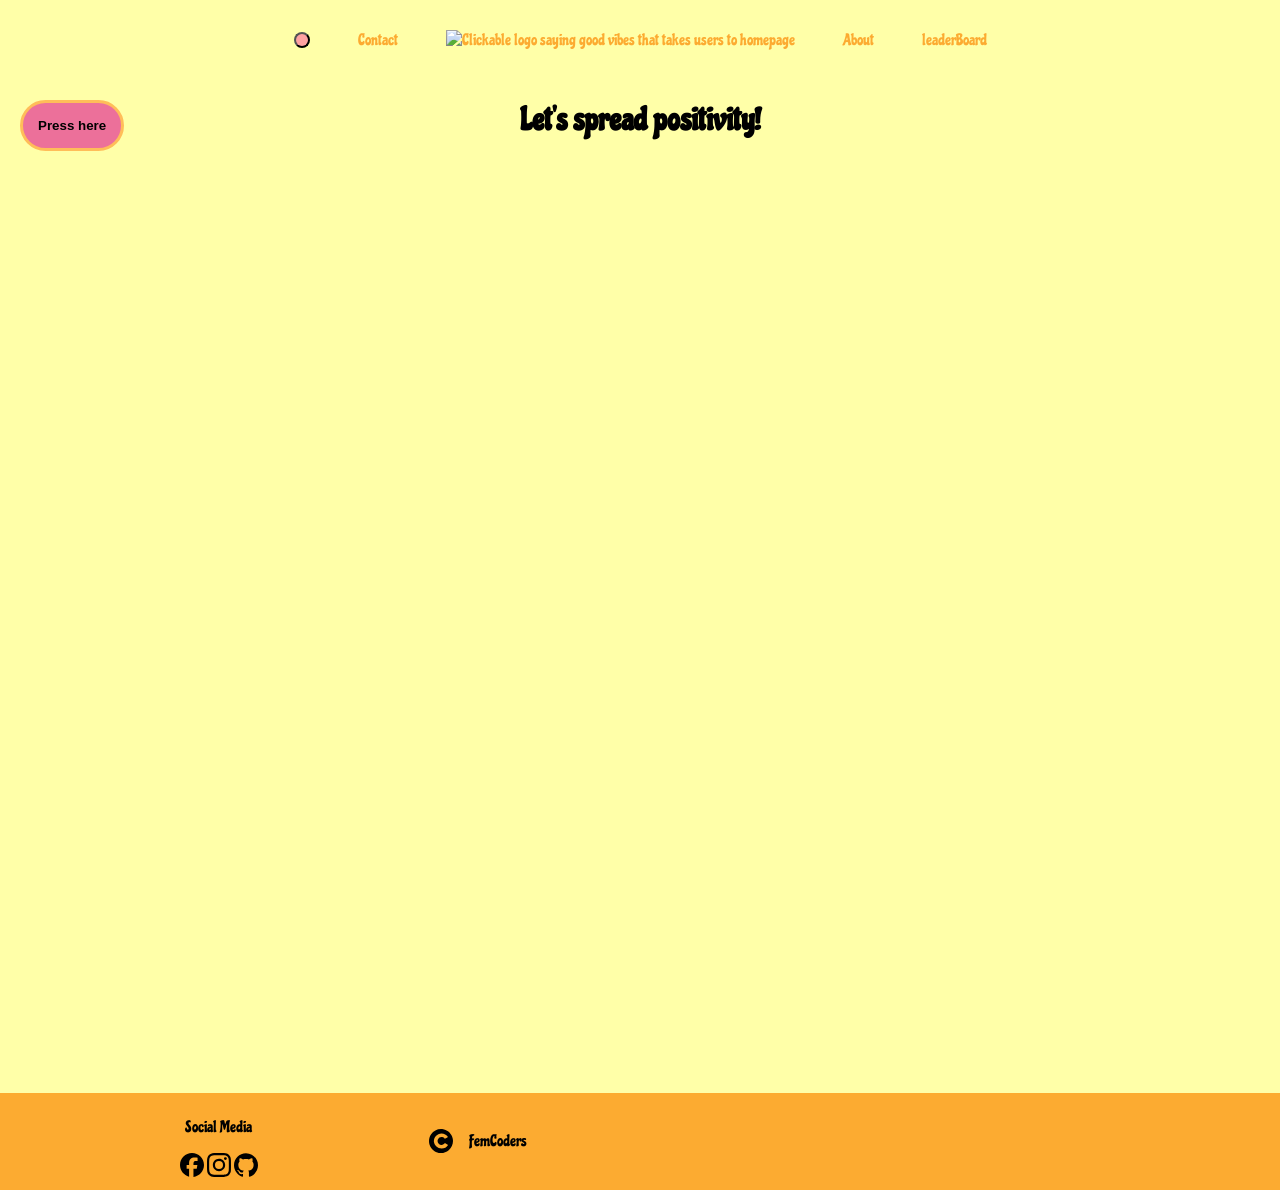
==== commit 825fbadc: "Merge pull request #33 from Isakgit24/Isak-JonssonsLeaderBoard Skapat en Likes Leaderboard" ====
--- a/index.html
+++ b/index.html
@@ -25,6 +25,7 @@
             alt="Clickable logo saying good vibes that takes users to homepage"
         /></a>
         <a href="./about.html">About</a>
+          <a href="./leaderBoard.html">leaderBoard</a>
       </nav>
 
       <nav class="mobile-nav">
@@ -60,6 +61,7 @@
         <div class="dropdown-content">
           <a href="./about.html">About</a>
           <a href="./contact.html">Contact</a>
+            <a href="./leaderBoard.html">leaderBoard</a>
         </div>
       </nav>
     </header>
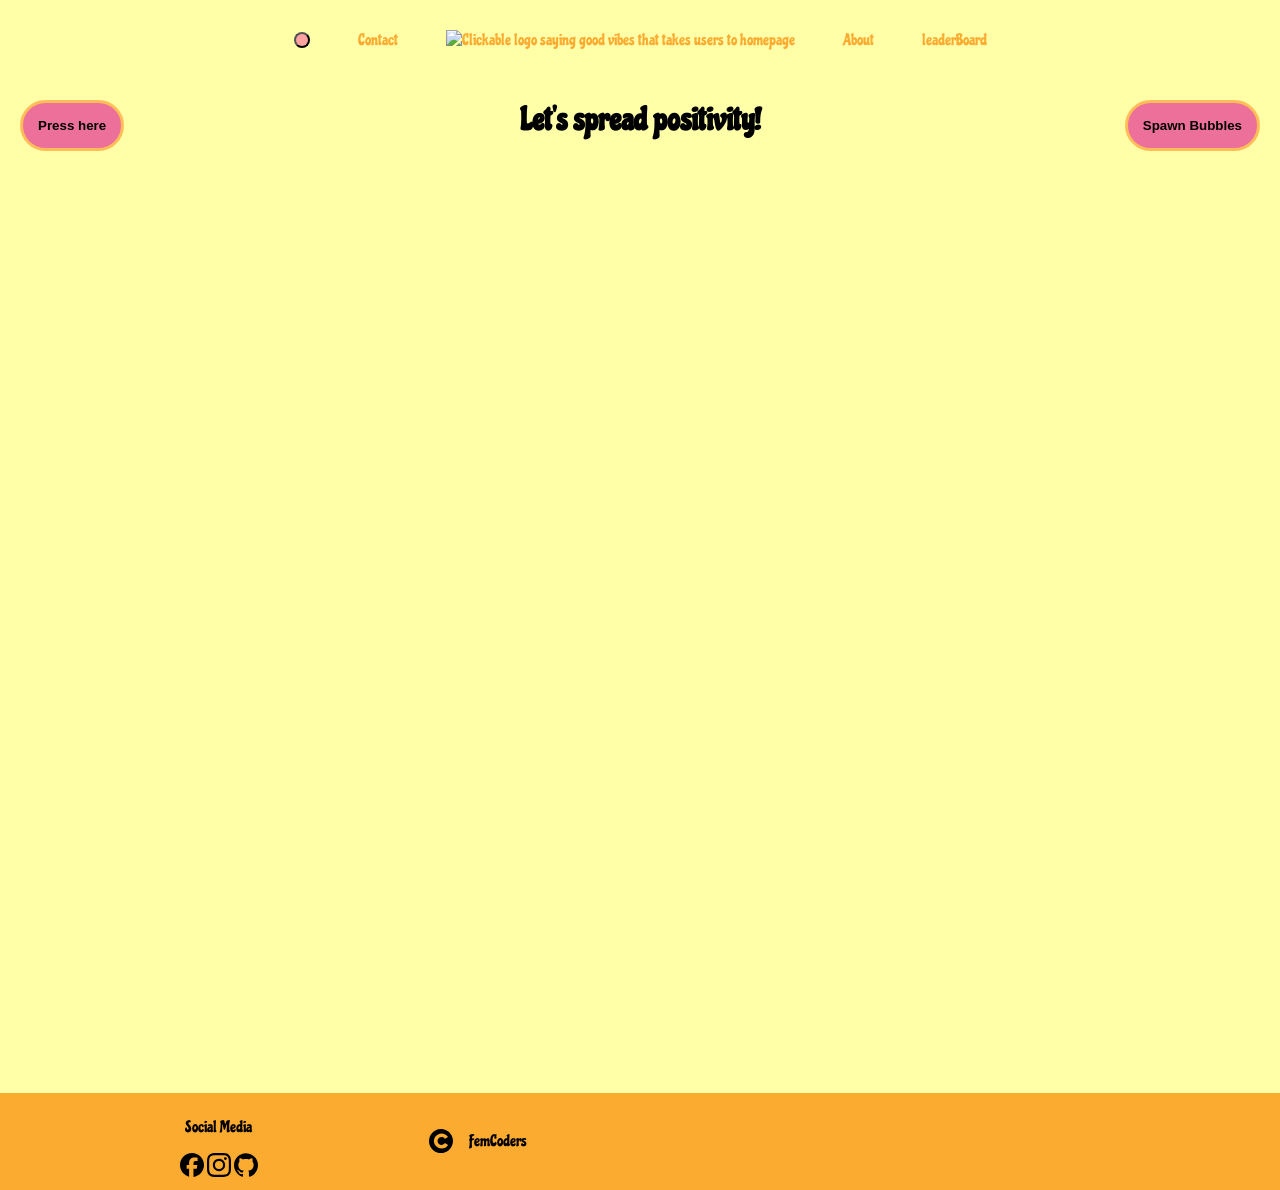
==== commit cb563e0e: "Merge pull request #36 from Ladybianca/Gritqure Har lagt till dark mode och light mode" ====
--- a/index.html
+++ b/index.html
@@ -5,18 +5,19 @@
     <meta name="viewport" content="width=device-width, initial-scale=1.0" />
     <link rel="stylesheet" href="./style/main.css" />
     <link rel="stylesheet" href="./style/home.css" />
+    <link rel="stylesheet" href="./style/bubble.css" />
     <!-- <link rel="favicon" href="" type="image/"> -->
     <script src="./modules/api.js" type="module"></script>
     <script src="./modules/buttons.js" type="module"></script>
+    <script src="./modules/bubble.js" type="module"></script>
     <title>Good Vibes</title>
   </head>
   <body>
     <header>
-      <nav class="desktop-nav">
-        <button
-          class="dark-mode"
-          aria-label="Button to toggle dark-mode"
-        ></button>
+
+        <nav class="desktop-nav">
+               <button class="dark-mode" aria-label="Button to toggle dark-mode" id="darkBtn"></button>
+
         <a href="./contact.html">Contact</a>
         <a href="./index.html"
           ><img
@@ -26,7 +27,15 @@
         /></a>
         <a href="./about.html">About</a>
           <a href="./leaderBoard.html">leaderBoard</a>
+          
       </nav>
+        
+        <nav class="mobile-nav">
+            <a href="./index.html"><img class="logo" src="./img/logo.png" alt="Clickable logo saying good vibes that takes users to homepage"></a>
+            <button class="dark-mode" id="darkModeMobile"></button>
+            <button class="dropdown-btn">
+                <svg xmlns="http://www.w3.org/2000/svg" height="2rem" viewBox="0 -960 960 960" width="2rem" fill="#1f1f1f"><path d="M120-240v-80h720v80H120Zm0-200v-80h720v80H120Zm0-200v-80h720v80H120Z"/></svg>
+            </button>
 
       <nav class="mobile-nav">
         <a href="./index.html"
@@ -62,6 +71,9 @@
           <a href="./about.html">About</a>
           <a href="./contact.html">Contact</a>
             <a href="./leaderBoard.html">leaderBoard</a>
+
+            
+            
         </div>
       </nav>
     </header>
@@ -69,6 +81,7 @@
     <main>
       <h1>Let's spread positivity!</h1>
       <button id="openCard" class="left-btn">Press here</button>
+      <button id="spawnBtn" class="spawn-btn">Spawn Bubbles</button>
 
       <div id="card" class="hidden">
         <form id="msgForm">
--- a/style/main.css
+++ b/style/main.css
@@ -5,6 +5,7 @@
   --secondary: #ff99c8;
   --white: #fffef1;
   --peach: #fcab31;
+  --darkPeach: #363635;
 }
 
 body {
@@ -18,6 +19,16 @@
     font-family: chicle;
     text-align: center;
 }
+
+body.dark {
+    background-color:#363627ed; 
+}
+
+body.dark h1 {
+    color:white;
+}
+
+
 
 header {
     padding: 0.5rem;
@@ -91,6 +102,20 @@
     position: fixed;
     top: 100px;  
     left: 20px; 
+    padding: 15px 15px;
+    border-radius: 50px;
+    background-color: #ec709a;
+    border: 3px solid #ffbd59;
+    cursor: pointer;
+    font-weight: bold;
+}
+
+
+/* höger knapp */
+.spawn-btn {
+    position: fixed;
+    top: 100px;
+    right: 20px;   /* ← skillnaden */
     padding: 15px 15px;
     border-radius: 50px;
     background-color: #ec709a;
